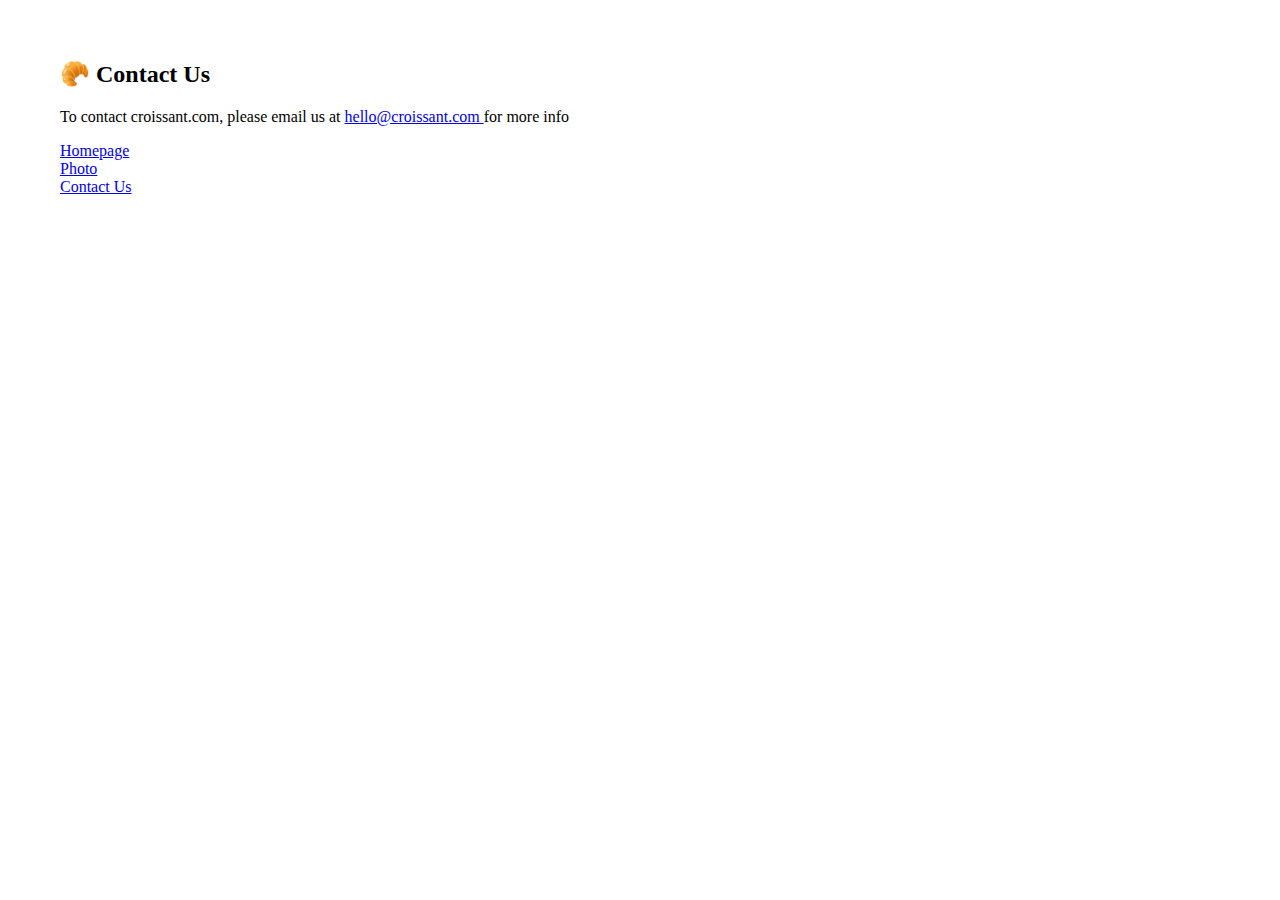
==== contact.html @ 77a11a96 "Website Structure" ====
<!DOCTYPE html>
<html lang="en">
  <head>
    <meta charset="UTF-8" />
    <meta http-equiv="X-UA-Compatible" content="IE=edge" />
    <meta name="viewport" content="width=device-width, initial-scale=1.0" />
    <link
      href="https://cdn.jsdelivr.net/npm/bootstrap@5.3.0-alpha1/dist/css/bootstrap.min.css"
      rel="stylesheet"
      integrity="sha384-GLhlTQ8iRABdZLl6O3oVMWSktQOp6b7In1Zl3/Jr59b6EGGoI1aFkw7cmDA6j6gD"
      crossorigin="anonymous"
    />
    <link rel="stylesheet" href="/src/style.css" />
    <title>Photo</title>
  </head>
  <body>
    <h2 class="text-center p-5">🥐 Contact Us</h2>
    <p> To contact croissant.com, please email us at <a href="mailto:zaira.campo@yahoo.com"> hello@croissant.com </a> for more info</p>
    <div class="navigation-links container">
      <div class="row">
        <div class="col-4">
          <a href="/">Homepage</a>
        </div>
        <div class="col-4">
          <a href="/images/photo.html">Photo</a>
        </div>
        <div class="col-4">
          <a href="/contact.html">Contact Us</a>
  </body>
</html>
---- src/style.css ----
body {
  margin: 60px;
}
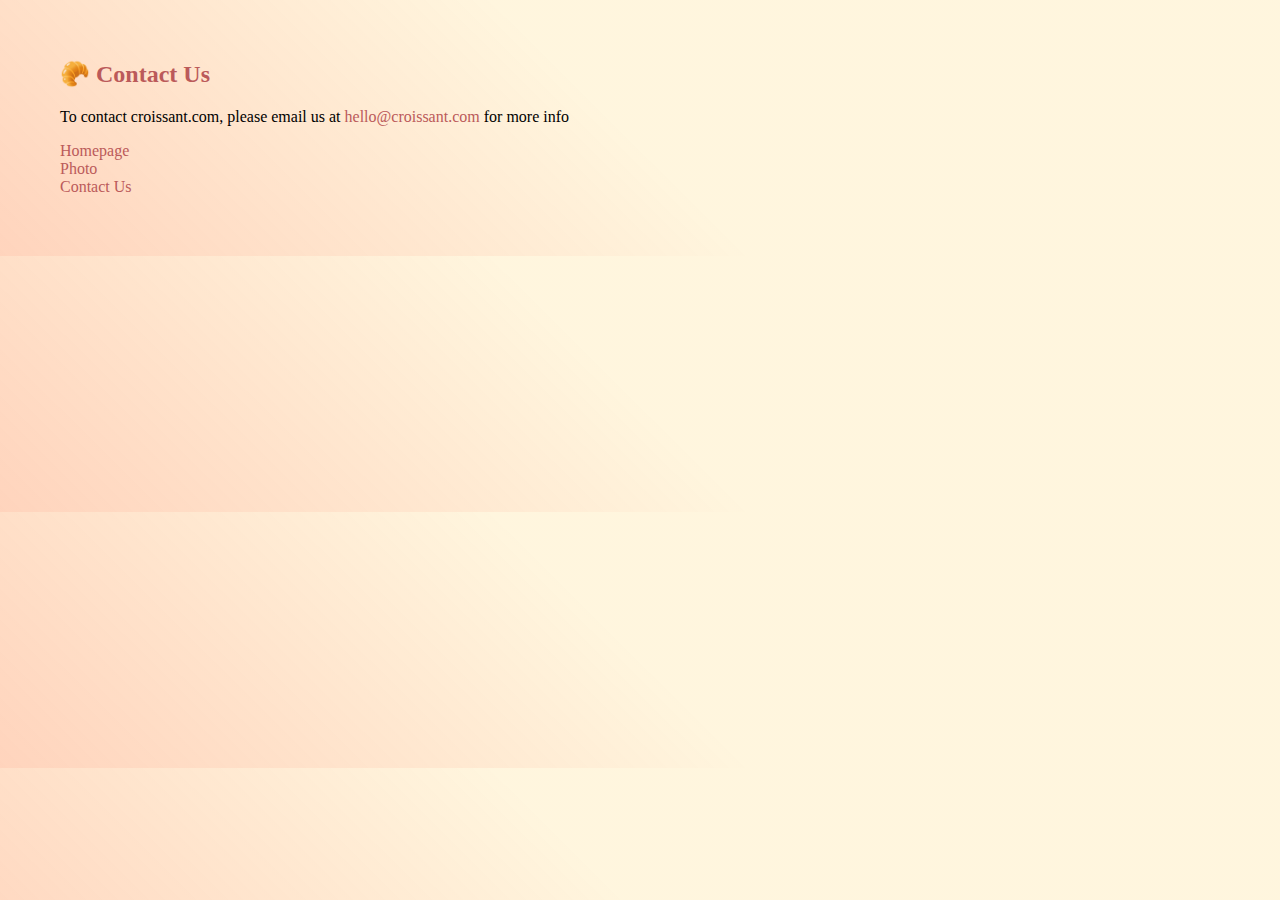
==== commit 0e1f9b71: "Adding CSS" ====
--- a/contact.html
+++ b/contact.html
@@ -17,7 +17,7 @@
     <h2 class="text-center p-5">🥐 Contact Us</h2>
     <p> To contact croissant.com, please email us at <a href="mailto:zaira.campo@yahoo.com"> hello@croissant.com </a> for more info</p>
     <div class="navigation-links container">
-      <div class="row">
+      <div class="row d-flex justify-content-evenly text-center">
         <div class="col-4">
           <a href="/">Homepage</a>
         </div>
--- a/src/style.css
+++ b/src/style.css
@@ -1,3 +1,32 @@
+:root {
+  --background-color: linear-gradient(
+    44.8deg,
+    rgba(255, 136, 102, 0.67) -53.1%,
+    rgba(255, 221, 136, 0.28) 49%
+  );
+  --primary-color: #bb5a5a;
+  --secondary-color: #e79e85;
+}
 body {
   margin: 60px;
+  background: var(--background-color);
 }
+
+h2 {
+  color: #bb5a5a;
+}
+
+a {
+  text-decoration: none;
+  color: var(--primary-color);
+}
+
+a:hover {
+  text-decoration: underline;
+  color: var(--secondary-color);
+}
+.croissant-photo {
+  max-width: 75%;
+  display: block;
+  margin: 0 auto;
+}
